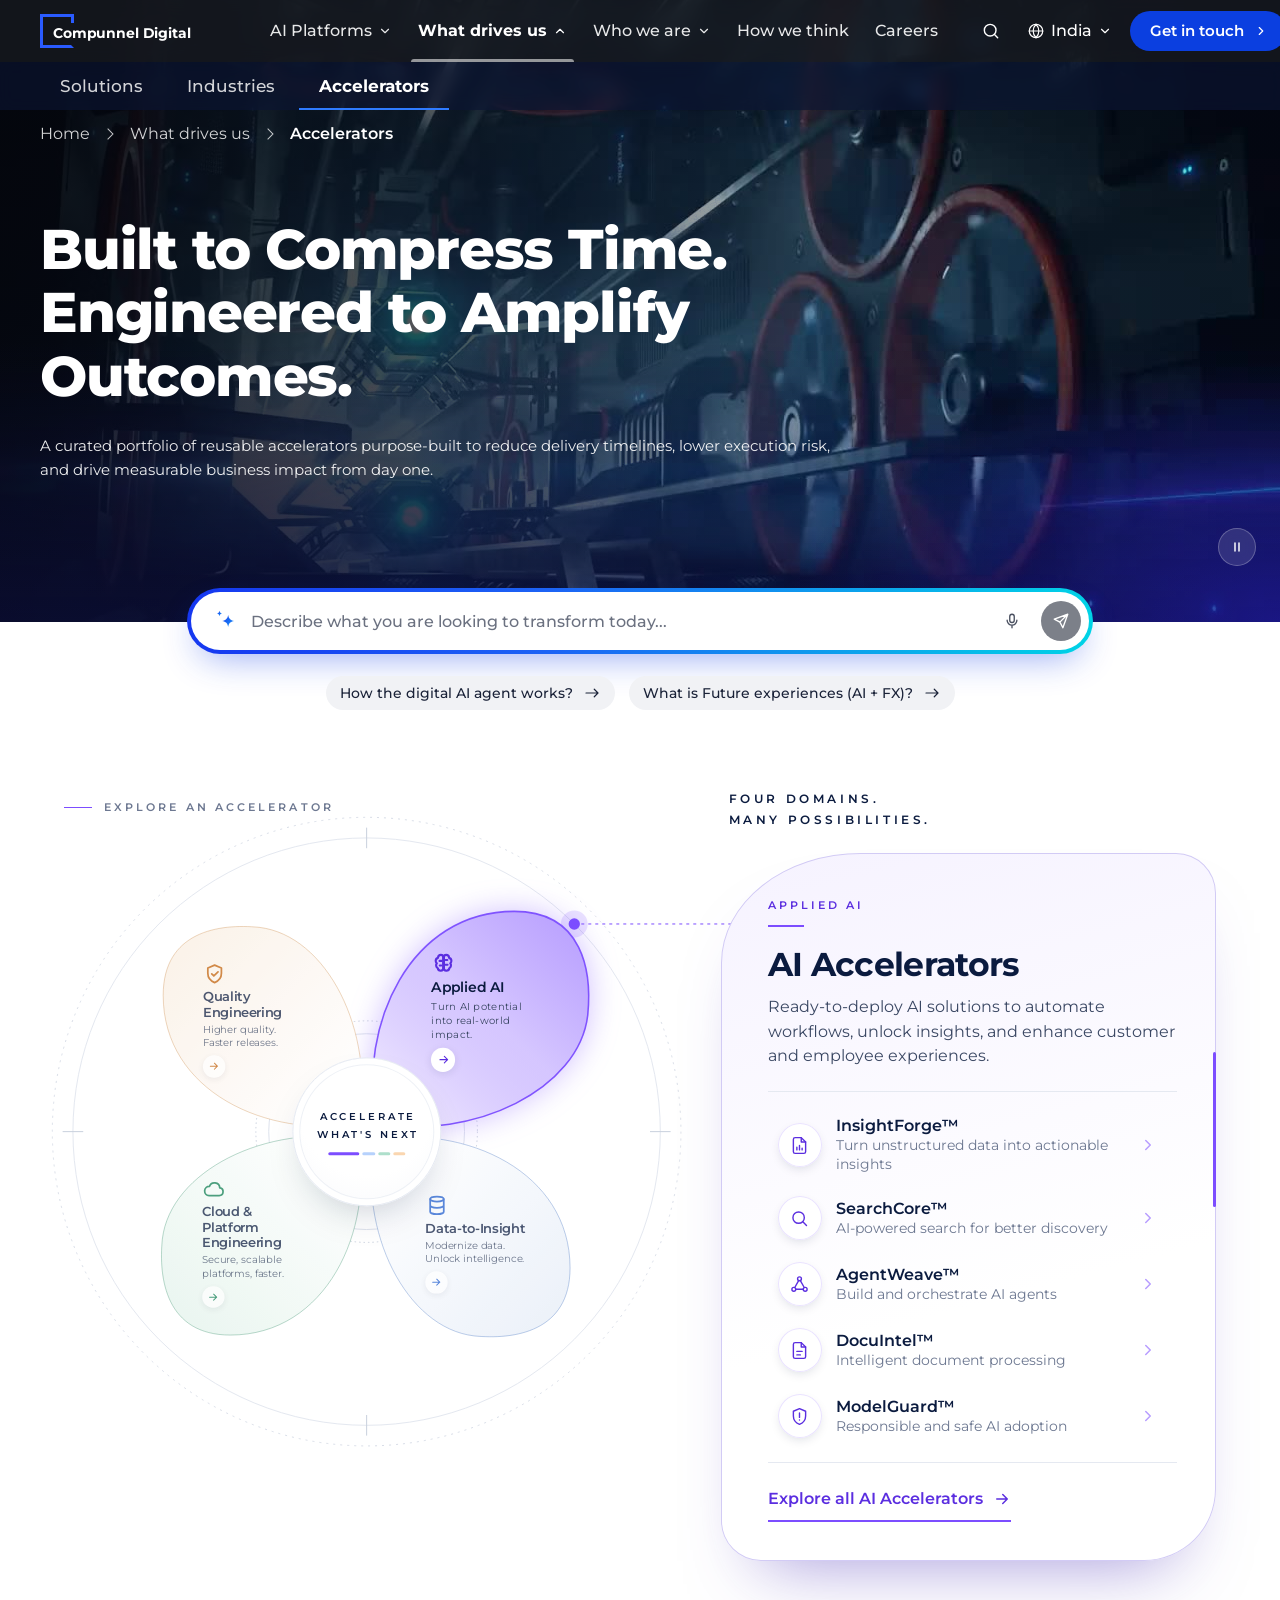
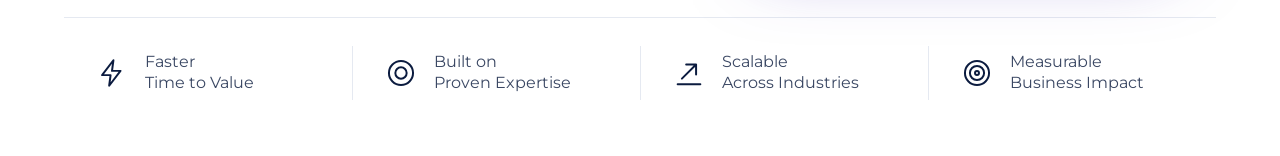
==== standalone.html @ 7c5758bb "Add files via upload" ====
<!DOCTYPE html>
<html lang="en">
<head>
<meta charset="utf-8">
<meta name="viewport" content="width=device-width, initial-scale=1">
<title>Accelerators | Compunnel Digital</title>
<meta name="description" content="A curated portfolio of reusable accelerators purpose-built to reduce delivery timelines, lower execution risk, and drive measurable business impact.">
<link rel="preconnect" href="https://fonts.googleapis.com">
<link rel="preconnect" href="https://fonts.gstatic.com" crossorigin>
<link href="https://fonts.googleapis.com/css2?family=Montserrat:wght@400;500;600;700;800&display=swap" rel="stylesheet">
<style>
/* ==========================================================
   5. RESPONSIVE STYLING / TOKENS
   ========================================================== */
:root{
  color-scheme: light;
  --navy:#0B1B3F;
  --ink:#3A4763;
  --muted:#6D7891;
  --line:#E5E9F1;
  --paper:#FFFFFF;
  --accent:#7C4DFF;
  --accent-deep:#5B2EE0;
  --accent-soft:#F1ECFF;
  --rot-dur:820ms;
  --intro-dur:2200ms;
  --rot-ease:cubic-bezier(.34,1.16,.5,1);
  --display:"Montserrat", "Segoe UI", system-ui, -apple-system, sans-serif;
  --body:"Montserrat", "Segoe UI", system-ui, -apple-system, sans-serif;
}
*{box-sizing:border-box}
html,body{margin:0;background:var(--paper);color:var(--ink)}
body{font-family:var(--body);font-size:16px;line-height:1.55;-webkit-font-smoothing:antialiased;overflow-x:hidden}
button{font:inherit;color:inherit;background:none;border:0;padding:0;cursor:pointer}
svg{display:block}
.sr-only{position:absolute;width:1px;height:1px;overflow:hidden;clip:rect(0 0 0 0);white-space:nowrap}

.page{max-width:1320px;margin:0 auto;padding:44px clamp(20px,5vw,72px) 56px}

/* ---------- Header ---------- */
.masthead{display:grid;grid-template-columns:1fr auto;gap:24px;align-items:start}
.brand{font-family:var(--display);font-weight:600;font-size:13px;letter-spacing:.34em;color:var(--navy);margin:0 0 6px}
.sec-title{font-family:var(--display);font-weight:700;color:var(--navy);font-size:clamp(34px,4.6vw,56px);line-height:1;letter-spacing:-.03em;margin:0 0 18px}
.lede{max-width:40ch;font-size:clamp(17px,1.6vw,20px);color:var(--ink);margin:0}
.story{display:flex;gap:14px;align-items:center;font-size:11px;letter-spacing:.28em;color:var(--navy);font-weight:600;padding-top:8px}
.story span[aria-hidden]{width:18px;height:1px;background:var(--muted);display:inline-block}
.story .on{position:relative}
.story .on::after{content:"";position:absolute;left:0;right:.28em;bottom:-10px;height:2px;background:var(--accent);transition:background .4s}

/* ---------- Experience grid ---------- */
.experience{display:grid;grid-template-columns:55fr 45fr;gap:clamp(24px,4vw,64px);align-items:start;margin-top:0}
.stage-col{position:relative;display:flex;flex-direction:column;align-items:center}
.stage-hint{align-self:flex-start;margin:0 0 4px;min-height:calc(1.8em * 2);display:flex;align-items:center;gap:12px;font-size:11px;font-weight:600;letter-spacing:.28em;color:var(--muted)}
.stage-hint i{display:inline-block;width:28px;height:1px;background:var(--accent);transition:background .4s}
.stage-wrap{width:100%;max-width:600px;padding:7%}

/* ---------- Stage ---------- */
.stage{position:relative;width:100%;aspect-ratio:1;container-type:inline-size}
.decor{position:absolute;inset:0;overflow:visible;pointer-events:none}
.decor .ring{fill:none;stroke:#E4E8F0;stroke-width:1;vector-effect:non-scaling-stroke}
.decor .ring-2{stroke-dasharray:2 5;stroke:#D9DEE8}
.decor .tick{stroke:#C9D0DD;stroke-width:1;vector-effect:non-scaling-stroke}
.decor .marker{fill:var(--accent);transition:fill .4s}
.decor .marker-halo{fill:var(--accent);opacity:.16;transition:fill .4s}
.decor .connector{stroke:var(--accent);stroke-width:1;stroke-dasharray:3 4;vector-effect:non-scaling-stroke;transition:stroke .4s}

/* rotating assembly: ONE transform */
.propeller{position:absolute;inset:0;transform:rotate(0deg);transition:transform var(--rot-dur) var(--rot-ease);will-change:transform}
.hub{position:absolute;inset:0;width:100%;height:100%;overflow:visible;pointer-events:none}
.hub circle.hub-ring{fill:#fff;stroke:#DDE2EC;stroke-width:1;vector-effect:non-scaling-stroke}
.hub circle.hub-dash{fill:none;stroke:#C9D0DD;stroke-width:1;stroke-dasharray:1.5 3;vector-effect:non-scaling-stroke}

.leaf-layer{position:absolute;inset:0;pointer-events:none}
.leaf{position:absolute;left:50%;top:10%;width:40%;height:40%;pointer-events:none;outline:none;
  transform-origin:0 100%;transform:scale(.97);transition:transform .55s var(--rot-ease)}
.leaf[aria-selected="true"]{transform:scale(1.05)}
.leaf svg.petal{position:absolute;inset:0;width:100%;height:100%;overflow:visible;transition:filter .5s}
.leaf .p-hit{pointer-events:visiblePainted}
.leaf .p-active{opacity:0;transition:opacity .5s}
.leaf .p-outline{fill:none;stroke:var(--c);stroke-opacity:.38;stroke-width:1;vector-effect:non-scaling-stroke;transition:stroke-opacity .4s,stroke-width .3s}
.leaf[aria-selected="true"] .p-active{opacity:1}
.leaf[aria-selected="true"] .p-outline{stroke-opacity:.95;stroke-width:1.5}
.leaf[aria-selected="true"] svg.petal{filter:drop-shadow(0 0 14px var(--shadow))}
.leaf:not([aria-selected="true"]) svg.petal{filter:saturate(.6)}
.leaf:not([aria-selected="true"]):hover .p-active{opacity:.38}
.leaf:focus-visible .p-outline{stroke:var(--navy);stroke-opacity:1;stroke-width:2.5}

.leaf-anchor{position:absolute;left:56%;top:44%;width:0;height:0}
.leaf-rot{position:absolute;left:0;top:0;width:21cqw;pointer-events:auto;text-align:left;
  transform:translate(-50%,-50%) rotate(0deg);transition:transform var(--rot-dur) var(--rot-ease),opacity .45s;opacity:.72}
.leaf[aria-selected="true"] .leaf-rot{opacity:1}
.stage.no-anim .propeller,.stage.no-anim .leaf-rot{transition:none !important}
/* intro: one fast spin that decelerates into Applied AI */
.stage.intro .propeller,.stage.intro .leaf-rot{transition-duration:var(--intro-dur);transition-timing-function:cubic-bezier(.12,.72,.18,1)}
.stage.intro .leaf{transition-duration:var(--intro-dur)}
.stage.intro svg.petal{animation:spinblur var(--intro-dur) ease-out}
@keyframes spinblur{0%{filter:blur(1.2px) saturate(.8)}45%{filter:blur(.6px)}100%{filter:none}}
.leaf-icon{display:block;width:24px;height:24px;flex:none;overflow:hidden;color:var(--deep);margin-bottom:.8cqw;transition:transform .5s var(--rot-ease)}
.leaf[aria-selected="true"] .leaf-icon svg{stroke-width:2}
.leaf-icon svg{width:24px;height:24px;fill:none;stroke:currentColor;stroke-width:1.8;stroke-linecap:round;stroke-linejoin:round}
.leaf-name{display:block;font-family:var(--display);font-weight:600;color:var(--navy);font-size:clamp(11px,2.55cqw,17px);line-height:1.2;letter-spacing:-.01em}
.leaf-name .short{display:none}
.leaf-desc{display:block;font-size:clamp(10px,1.75cqw,13px);line-height:1.35;color:var(--ink);margin-top:.6cqw}
.leaf-go{display:grid;place-items:center;width:clamp(22px,4.4cqw,32px);height:clamp(22px,4.4cqw,32px);border-radius:50%;background:#fff;color:var(--deep);margin-top:1.2cqw;box-shadow:0 2px 8px rgba(11,27,63,.1);transition:transform .3s}
.leaf-go svg{width:55%;height:55%;fill:none;stroke:currentColor;stroke-width:2;stroke-linecap:round;stroke-linejoin:round}
.leaf:hover .leaf-go{transform:translateX(3px)}

/* fixed core — NOT inside the propeller */
.core{position:absolute;left:50%;top:50%;width:29%;aspect-ratio:1;transform:translate(-50%,-50%);border-radius:50%;
  background:radial-gradient(circle at 50% 35%,#fff 55%,#F7F8FB);border:1px solid #E6EAF2;
  box-shadow:0 18px 40px -18px rgba(11,27,63,.28),inset 0 0 0 6px #fff,inset 0 0 0 7px #EEF1F6;
  display:grid;place-content:center;justify-items:center;text-align:center;z-index:2;pointer-events:none}
.core p{margin:0;font-family:var(--display);font-weight:600;color:var(--navy);font-size:clamp(8px,1.85cqw,13px);letter-spacing:.3em;line-height:1.9;padding-left:.3em}
.core-bar{display:flex;gap:3px;width:15cqw;margin-top:1.6cqw}
.core-bar span{height:3px;border-radius:2px;flex:1;opacity:.35;transition:flex .6s var(--rot-ease),opacity .4s}
.core-bar span.on{flex:2.6;opacity:1}

@container (max-width:440px){
  .leaf-desc{display:none}
  .leaf-name .full{display:none}
  .leaf-name .short{display:inline}
  .leaf-rot{width:24cqw}
}

/* ---------- Panel ---------- */
.panel-col{position:relative}
.panel-tag{font-family:var(--display);font-size:12px;font-weight:600;letter-spacing:.3em;line-height:1.8;color:var(--navy);margin:0 0 22px 8px}
.panel{position:relative;padding:clamp(28px,3.4vw,48px) clamp(24px,3vw,44px) clamp(28px,3vw,40px) clamp(28px,3.6vw,52px);
  border-radius:140px 40px 72px 40px / 110px 40px 72px 40px;
  background:linear-gradient(165deg,color-mix(in srgb,var(--accent) 7%,#fff) 0%,#fff 62%);
  border:1px solid color-mix(in srgb,var(--accent) 20%,#E8EBF2);
  box-shadow:0 40px 70px -40px color-mix(in srgb,var(--accent) 35%,rgba(11,27,63,.3));
  min-height:640px;transition:border-color .5s,box-shadow .5s}
.panel::before{content:"";position:absolute;right:-1px;top:28%;width:3px;height:22%;border-radius:3px;background:var(--accent);transition:background .5s}
.panel-body{transition:opacity .22s ease,transform .22s ease}
.panel-body.leaving{opacity:0;transform:translateX(-10px)}
.panel-body.entering{opacity:0;transform:translateX(14px);transition:none}
.p-cat{font-size:11px;font-weight:600;letter-spacing:.28em;color:var(--accent-deep);margin:0}
.p-cat::after{content:"";display:block;width:36px;height:2px;background:var(--accent);margin-top:10px}
.p-title{font-family:var(--display);font-weight:700;color:var(--navy);font-size:clamp(26px,2.6vw,34px);letter-spacing:-.02em;line-height:1.15;margin:18px 0 12px}
.p-desc{margin:0 0 22px;max-width:44ch;color:var(--ink);font-size:clamp(15px,1.25vw,17px)}
.subs{list-style:none;margin:0;padding:14px 0;border-top:1px solid var(--line);border-bottom:1px solid var(--line)}
.subs li{animation:rise .45s both;animation-delay:var(--d,0ms)}
.acc-head{margin:0;font:inherit}
.acc-item{border-radius:16px 24px 16px 24px;transition:background .3s}
.acc-item.open{background:color-mix(in srgb,var(--accent) 6%,#fff);box-shadow:inset 0 0 0 1px color-mix(in srgb,var(--accent) 16%,transparent)}
.acc-item + .acc-item{margin-top:2px}
.sub-region{display:grid;grid-template-rows:0fr;transition:grid-template-rows .42s cubic-bezier(.3,.8,.3,1)}
.acc-item.open .sub-region{grid-template-rows:1fr}
.sub-region-inner{min-height:0;overflow:hidden;padding:0 10px}
.acc-item.open .sub-region-inner{padding-bottom:14px}
.sub-media{position:relative;margin:4px 0 0;border-radius:14px;overflow:hidden;background:#030811;aspect-ratio:717/525;box-shadow:0 18px 36px -22px rgba(3,8,17,.7)}
.sub-media img{display:block;width:100%;height:100%;object-fit:contain}
.expand-btn{position:absolute;top:10px;right:10px;width:36px;height:36px;border-radius:10px;display:grid;place-items:center;color:#fff;background:rgba(255,255,255,.12);border:1px solid rgba(255,255,255,.28);backdrop-filter:blur(6px);-webkit-backdrop-filter:blur(6px);transition:background .2s,transform .2s}
.expand-btn:hover{background:rgba(255,255,255,.24);transform:scale(1.06)}
.expand-btn:focus-visible{outline:2px solid #fff;outline-offset:2px}
.expand-btn svg{width:18px;height:18px;fill:none;stroke:currentColor;stroke-width:2;stroke-linecap:round;stroke-linejoin:round}
.sub-media--empty{display:grid;place-content:center;justify-items:center;gap:10px;background:repeating-linear-gradient(135deg,#F6F7FB 0 10px,#EFF1F6 10px 20px);color:var(--muted);font-size:14px;box-shadow:none;border:1px dashed #D5DAE4}
.sub-media--empty svg{width:28px;height:28px;fill:none;stroke:currentColor;stroke-width:1.5;stroke-linecap:round;stroke-linejoin:round}
.sub-link{display:inline-flex;align-items:center;gap:8px;margin-top:12px;font-size:14px;font-weight:600;color:var(--accent-deep);text-decoration:none}
.sub-link svg{width:16px;height:16px;fill:none;stroke:currentColor;stroke-width:2;stroke-linecap:round;stroke-linejoin:round;transition:transform .2s}
.sub-link:hover svg{transform:translateX(3px)}
.sub-link:focus-visible{outline:2px solid var(--accent);outline-offset:3px;border-radius:3px}
@keyframes rise{from{opacity:0;transform:translateY(6px)}to{opacity:1;transform:none}}
.sub{width:100%;display:grid;grid-template-columns:44px 1fr 28px;gap:14px;align-items:center;text-align:left;padding:10px 10px;border-radius:14px 22px 14px 22px;transition:transform .25s ease,background .25s}
.sub:hover,.sub:focus-visible{transform:translateX(5px);background:color-mix(in srgb,var(--accent) 7%,#fff)}
.sub[aria-expanded="true"],.sub[aria-expanded="true"]:hover{transform:none;background:transparent}
.sub:focus-visible{outline:2px solid var(--accent);outline-offset:1px}
.sub-icon{width:44px;height:44px;border-radius:50%;display:grid;place-items:center;background:#fff;color:var(--accent-deep);box-shadow:0 4px 12px -4px rgba(11,27,63,.18),inset 0 0 0 1px color-mix(in srgb,var(--accent) 16%,#fff)}
.sub-icon svg{width:21px;height:21px;fill:none;stroke:currentColor;stroke-width:1.6;stroke-linecap:round;stroke-linejoin:round}
.sub-name{display:block;font-family:var(--display);font-weight:600;font-size:15.5px;color:var(--navy);line-height:1.3}
.sub-desc{display:block;font-size:14px;color:var(--muted);line-height:1.35}
.sub-arrow{color:color-mix(in srgb,var(--accent) 55%,#fff);transition:color .25s,transform .25s}
.sub-arrow svg{width:18px;height:18px;fill:none;stroke:currentColor;stroke-width:2;stroke-linecap:round;stroke-linejoin:round}
.sub:hover .sub-arrow,.sub:focus-visible .sub-arrow{color:var(--accent-deep);transform:translateX(3px)}
.sub[aria-expanded="true"] .sub-arrow{color:var(--accent-deep);transform:rotate(90deg)}
.p-cta{display:inline-flex;align-items:center;gap:10px;margin-top:24px;font-weight:600;color:var(--accent-deep);text-decoration:none;padding-bottom:8px;border-bottom:2px solid var(--accent)}
.p-cta svg{width:18px;height:18px;fill:none;stroke:currentColor;stroke-width:2;stroke-linecap:round;stroke-linejoin:round;transition:transform .25s}
.p-cta:hover svg{transform:translateX(4px)}
.p-cta:focus-visible{outline:2px solid var(--accent);outline-offset:4px;border-radius:2px}

/* ---------- Value strip ---------- */
.values{list-style:none;margin:56px 0 0;padding:28px 0 0;border-top:1px solid var(--line);display:grid;grid-template-columns:repeat(4,1fr)}
.values li{display:flex;align-items:center;gap:16px;padding:6px clamp(12px,2.4vw,32px);color:var(--ink);font-size:16px;line-height:1.3}
.values li + li{border-left:1px solid var(--line)}
.values svg{width:34px;height:34px;flex:none;fill:none;stroke:var(--navy);stroke-width:1.4;stroke-linecap:round;stroke-linejoin:round}

/* ---------- Modal ---------- */
@keyframes pop{from{opacity:0;transform:translateY(10px) scale(.98)}to{opacity:1;transform:none}}

dialog.lightbox{border:0;padding:0;background:transparent;max-width:none;max-height:none;overflow:visible;color:#fff}
dialog.lightbox::backdrop{background:rgba(3,8,17,.86);backdrop-filter:blur(4px);-webkit-backdrop-filter:blur(4px)}
dialog.lightbox[open]{animation:pop .28s cubic-bezier(.3,1.2,.5,1)}
@keyframes pop{from{opacity:0;transform:translateY(10px) scale(.98)}to{opacity:1;transform:none}}
.lb-inner{width:min(92vw,1100px,calc((86vh - 64px) * 717 / 525));background:#030811;border-radius:20px;overflow:hidden;box-shadow:0 40px 100px -30px rgba(0,0,0,.8);border:1px solid rgba(255,255,255,.1)}
.lb-bar{display:flex;align-items:center;justify-content:space-between;gap:16px;padding:12px 12px 12px 22px;border-bottom:1px solid rgba(255,255,255,.08)}
.lb-title{margin:0;font-family:var(--display);font-size:17px;font-weight:700;color:#fff}
.lb-desc{margin:2px 0 0;font-size:13px;color:rgba(255,255,255,.66)}
.lb-close{width:40px;height:40px;border-radius:12px;display:grid;place-items:center;color:#fff;background:rgba(255,255,255,.08);flex:none}
.lb-close:hover{background:rgba(255,255,255,.18)}
.lb-close:focus-visible{outline:2px solid var(--accent);outline-offset:2px}
.lb-close svg{width:20px;height:20px;fill:none;stroke:currentColor;stroke-width:2;stroke-linecap:round}
.lb-img{display:block;width:100%;height:auto}
html.lb-open{overflow:hidden}
@media (max-width:1080px){ .panel{min-height:0} }
@media (max-width:960px){
  .experience{grid-template-columns:1fr}
  .decor .connector{display:none}
  .stage-wrap{max-width:560px}
  .panel{border-radius:90px 32px 56px 32px / 70px 32px 56px 32px}
  .values{grid-template-columns:repeat(2,1fr);row-gap:22px}
  .values li:nth-child(3){border-left:0}
}
@media (max-width:640px){
  .page{padding-top:28px}
  .masthead{grid-template-columns:1fr}
  .story{display:none}
  .stage-hint{align-self:center}
  .stage-wrap{padding:9% 6%}
  .values{grid-template-columns:1fr}
  .values li + li{border-left:0}
  .sub{grid-template-columns:40px 1fr 20px;gap:12px;padding:12px 6px}
  .sub-icon{width:40px;height:40px}
}
@media (prefers-reduced-motion:reduce){
  .propeller,.leaf-rot,.leaf,.leaf-icon,.core-bar span{transition:none !important}
  .subs li{animation:none}
  .sub-region{transition:none}
  dialog.lightbox[open]{animation:none}
  .panel-body{transition:opacity .15s}
  .panel-body.leaving,.panel-body.entering{transform:none}
  .stage.rm-flash .propeller{animation:rmflash .22s ease}
  @keyframes rmflash{from{opacity:.5}to{opacity:1}}
}
/* ==========================================================
   SITE CHROME: header, sub-nav, hero, AI search
   ========================================================== */
:root{
  --brand:#0B3FE0;
  --brand-2:#00D2E6;
  --hero-ink:#FFFFFF;
}
.wrap{max-width:1248px;margin:0 auto;padding:0 24px}
a{color:inherit}

/* ---------- header ---------- */
.site-header{position:absolute;inset:0 0 auto 0;z-index:30;color:#fff}
.topbar{background:rgba(24,26,32,.78);backdrop-filter:blur(10px);-webkit-backdrop-filter:blur(10px)}
.topbar .wrap{display:flex;align-items:center;height:62px;gap:24px}
.logo{display:flex;align-items:center;text-decoration:none;flex:none;position:relative;height:34px;padding-left:13px}
.logo::before{content:"";position:absolute;left:0;top:0;width:34px;height:34px;border:3px solid #2A5BFF;border-right-color:transparent;box-sizing:border-box}
.logo::after{content:"";position:absolute;left:31px;top:0;width:3px;height:9px;background:#2A5BFF}
.logo span{position:relative;font-weight:700;font-size:14px;letter-spacing:-.01em;margin-top:6px}
.main-nav{display:flex;gap:4px;margin-left:44px;height:100%}
.main-nav a,.main-nav button{display:flex;align-items:center;gap:6px;height:100%;padding:0 11px;font-size:15.5px;font-weight:500;text-decoration:none;color:rgba(255,255,255,.9);position:relative;white-space:nowrap}
.main-nav a:hover,.main-nav button:hover{color:#fff}
.main-nav .current{font-weight:700;color:#fff}
.main-nav .current::after{content:"";position:absolute;left:4px;right:4px;bottom:0;height:3px;border-radius:3px 3px 0 0;background:rgba(255,255,255,.55)}
.main-nav svg,.tools svg{width:14px;height:14px;fill:none;stroke:currentColor;stroke-width:2;stroke-linecap:round;stroke-linejoin:round}
.tools{margin-left:auto;display:flex;align-items:center;gap:18px}
.icon-btn{width:36px;height:36px;display:grid;place-items:center;border-radius:50%;color:#fff}
.icon-btn svg{width:20px;height:20px;stroke-width:1.7}
.icon-btn:hover{background:rgba(255,255,255,.1)}
.region{display:flex;align-items:center;gap:6px;font-size:15.5px;font-weight:500;color:#fff}
.region svg:first-child{width:18px;height:18px;stroke-width:1.6}
.btn-touch{display:inline-flex;align-items:center;gap:10px;background:var(--brand);color:#fff;text-decoration:none;font-weight:600;font-size:14.5px;padding:9px 18px 9px 20px;border-radius:999px;white-space:nowrap}
.btn-touch:hover{background:#1A4DF5}
.theme-btn{width:36px;height:36px;border-radius:50%;background:#fff;color:var(--brand);display:grid;place-items:center}
.theme-btn svg{width:18px;height:18px;fill:none;stroke:currentColor;stroke-width:2}
.menu-btn{display:none}
.site-header :focus-visible{outline:2px solid #7FB0FF;outline-offset:2px;border-radius:6px}

.subnav{background:rgba(12,22,52,.62);backdrop-filter:blur(8px);-webkit-backdrop-filter:blur(8px)}
.subnav .wrap{display:flex;height:48px;gap:4px}
.subnav a{display:flex;align-items:center;padding:0 20px;font-size:17px;font-weight:500;color:rgba(255,255,255,.82);text-decoration:none;position:relative}
.subnav a:hover{color:#fff}
.subnav a[aria-current]{color:#fff;font-weight:700}
.subnav a[aria-current]::after{content:"";position:absolute;left:0;right:0;bottom:0;height:2px;background:#2F7BFF}

/* ---------- mobile drawer ---------- */
.drawer{display:none}
@media (max-width:1100px){
  .main-nav,.region,.tools .icon-search{display:none}
  .menu-btn{display:grid}
  .drawer{position:absolute;top:62px;left:0;right:0;background:#0E1426;padding:12px 24px 24px;border-top:1px solid rgba(255,255,255,.08)}
  .drawer.open{display:block}
  .drawer a{display:block;padding:14px 0;color:#fff;text-decoration:none;font-weight:500;border-bottom:1px solid rgba(255,255,255,.08)}
}
@media (max-width:560px){
  .btn-touch{display:none}
  .subnav a{padding:0 12px;font-size:15px}
  .subnav .wrap{overflow-x:auto}
}

/* ---------- hero ---------- */
.hero{position:relative;overflow:hidden;color:var(--hero-ink);min-height:620px;
  background:
    radial-gradient(60% 70% at 100% 100%,rgba(48,36,190,.85),transparent 70%),
    radial-gradient(45% 55% at 70% 95%,rgba(20,40,160,.6),transparent 70%),
    linear-gradient(112deg,#06080E 0%,#0B111C 38%,#101A33 62%,#16186A 100%)}
.hero-media{position:absolute;inset:0;pointer-events:none;background:#06080E}
.hero-video{width:100%;height:100%;object-fit:cover;object-position:62% 50%;display:block}
.video-toggle{position:absolute;right:24px;bottom:56px;z-index:3;width:38px;height:38px;border-radius:50%;display:grid;place-items:center;color:#fff;background:rgba(255,255,255,.12);border:1px solid rgba(255,255,255,.25);backdrop-filter:blur(6px)}
.video-toggle:hover{background:rgba(255,255,255,.22)}
.video-toggle:focus-visible{outline:2px solid #7FB0FF;outline-offset:2px}
.video-toggle svg{width:16px;height:16px;fill:none;stroke:currentColor;stroke-width:2.2;stroke-linecap:round;stroke-linejoin:round}
.video-toggle .i-play{display:none;fill:currentColor;stroke-width:1.2}
.video-toggle[aria-pressed="true"] .i-play{display:block}
.video-toggle[aria-pressed="true"] .i-pause{display:none}
.hero::after{content:"";position:absolute;inset:0;pointer-events:none;background:radial-gradient(55% 60% at 100% 100%,rgba(40,30,200,.55),transparent 70%),linear-gradient(0deg,rgba(14,16,70,.55) 0%,rgba(14,16,70,0) 45%),linear-gradient(90deg,rgba(4,6,12,.9) 0%,rgba(4,6,12,.66) 38%,rgba(4,6,12,.15) 72%)}
.hero .wrap{position:relative;z-index:2;padding-top:122px;padding-bottom:140px}
.crumbs ol{list-style:none;display:flex;flex-wrap:wrap;align-items:center;gap:14px;margin:0;padding:0;font-size:15.5px}
.crumbs a{color:rgba(255,255,255,.82);text-decoration:none}
.crumbs a:hover{color:#fff;text-decoration:underline}
.crumbs li{display:flex;align-items:center;gap:14px}
.crumbs li+li::before{content:"";width:7px;height:7px;border-right:1.6px solid rgba(255,255,255,.75);border-top:1.6px solid rgba(255,255,255,.75);transform:rotate(45deg);margin-right:4px}
.crumbs [aria-current]{font-weight:600;color:#fff}
.hero h1{font-family:"Montserrat",system-ui,sans-serif;font-weight:800;font-size:clamp(34px,4.35vw,60px);line-height:1.14;letter-spacing:-.022em;margin:72px 0 26px;max-width:15.5em;color:#fff}
.hero-lede{margin:0;max-width:52em;font-size:clamp(15px,1.2vw,17.5px);line-height:1.55;color:rgba(255,255,255,.92)}

/* ---------- AI search ---------- */
.search-zone{position:relative;z-index:5;margin-top:-34px;padding:0 20px}
.ai-search{max-width:906px;margin:0 auto;padding:4px;border-radius:999px;
  background:linear-gradient(90deg,#1537F0 0%,#1C63F5 40%,#00D3E6 100%);
  box-shadow:0 14px 36px -12px rgba(16,60,230,.45)}
.ai-search-inner{display:flex;align-items:center;gap:10px;background:#fff;border-radius:999px;height:58px;padding:0 8px 0 22px}
.ai-search .spark{width:26px;height:26px;flex:none}
.ai-search input{flex:1;min-width:0;border:0;outline:0;background:transparent;font:500 16px/1 "Montserrat",system-ui,sans-serif;color:#1A2238}
.ai-search input::placeholder{color:#6B7180;font-weight:500}
.ai-search:focus-within{box-shadow:0 0 0 4px rgba(28,99,245,.18),0 14px 36px -12px rgba(16,60,230,.45)}
.mic-btn{width:38px;height:38px;border-radius:50%;display:grid;place-items:center;color:#4A5060}
.mic-btn:hover{background:#F1F3F7}
.mic-btn.listening{color:#E0312B;background:#FDECEC}
.mic-btn svg,.send-btn svg{width:18px;height:18px;fill:none;stroke:currentColor;stroke-width:1.8;stroke-linecap:round;stroke-linejoin:round}
.send-btn{width:40px;height:40px;border-radius:50%;display:grid;place-items:center;background:#7C8089;color:#fff;transition:background .2s}
.ai-search.has-text .send-btn{background:var(--brand)}
.mic-btn:focus-visible,.send-btn:focus-visible{outline:2px solid var(--brand);outline-offset:2px}
.chips{display:flex;flex-wrap:wrap;justify-content:center;gap:14px;margin:22px auto 0;max-width:906px}
.chip{display:inline-flex;align-items:center;gap:10px;background:#F1F2F5;border-radius:999px;padding:8px 14px;font:500 13.5px/1.2 "Montserrat",system-ui,sans-serif;color:#1A2238;transition:background .2s}
.chip:hover{background:#E6E9F0}
.chip:focus-visible{outline:2px solid var(--brand);outline-offset:2px}
.chip svg{width:18px;height:18px;fill:none;stroke:currentColor;stroke-width:1.6;stroke-linecap:round;stroke-linejoin:round}
.search-result{max-width:906px;margin:16px auto 0;text-align:center;font-size:14.5px;color:#3A4763;min-height:1.5em}
.search-result b{color:var(--accent-deep)}

@media (max-width:640px){
  .hero{min-height:0}
  .hero .wrap{padding-top:130px;padding-bottom:110px}
  .hero h1{margin-top:40px}
  .crumbs ol,.crumbs li{gap:8px;font-size:14px}
  .crumbs li+li::before{width:6px;height:6px;margin-right:2px}
  .ai-search input::placeholder{font-size:14px}
  .hero-video{object-position:70% 50%}
  .video-toggle{bottom:48px;right:16px}
  .ai-search-inner{height:54px;padding-left:16px}
  .ai-search input{font-size:15px}
}


/* section sits below the search on this page */
.page{padding-top:40px}
</style>
</head>
<body>
<a class="sr-only" href="#accelerators">Skip to accelerators</a>
<header class="site-header">
  <div class="topbar">
    <div class="wrap">
      <a class="logo" href="#" aria-label="Compunnel Digital home"><span>Compunnel Digital</span></a>
      <nav class="main-nav" aria-label="Primary">
        <button type="button" aria-expanded="false">AI Platforms<svg viewBox="0 0 24 24"><path d="m6 9 6 6 6-6"/></svg></button>
        <button type="button" class="current" aria-expanded="true">What drives us<svg viewBox="0 0 24 24"><path d="m6 15 6-6 6 6"/></svg></button>
        <button type="button" aria-expanded="false">Who we are<svg viewBox="0 0 24 24"><path d="m6 9 6 6 6-6"/></svg></button>
        <a href="#">How we think</a>
        <a href="#">Careers</a>
      </nav>
      <div class="tools">
        <button class="icon-btn icon-search" type="button" aria-label="Search site" data-focus-search><svg viewBox="0 0 24 24"><circle cx="11" cy="11" r="7"/><path d="m20 20-3.5-3.5"/></svg></button>
        <button class="region" type="button" aria-label="Region: India"><svg viewBox="0 0 24 24"><circle cx="12" cy="12" r="9"/><path d="M3 12h18M12 3c2.5 2.6 3.8 5.6 3.8 9s-1.3 6.4-3.8 9c-2.5-2.6-3.8-5.6-3.8-9S9.5 5.6 12 3Z"/></svg>India<svg viewBox="0 0 24 24"><path d="m6 9 6 6 6-6"/></svg></button>
        <a class="btn-touch" href="#">Get in touch<svg viewBox="0 0 24 24"><path d="m9 6 6 6-6 6"/></svg></a>
        <button class="theme-btn" type="button" aria-label="Switch colour theme"><svg viewBox="0 0 24 24"><path d="M20 14.5A8 8 0 1 1 9.5 4a6.5 6.5 0 0 0 10.5 10.5Z"/></svg></button>
        <button class="icon-btn menu-btn" type="button" aria-label="Open menu" aria-expanded="false" aria-controls="drawer"><svg viewBox="0 0 24 24"><path d="M4 7h16M4 12h16M4 17h16"/></svg></button>
      </div>
    </div>
    <nav class="drawer" id="drawer" aria-label="Mobile">
      <a href="#">AI Platforms</a><a href="#">What drives us</a><a href="#">Who we are</a><a href="#">How we think</a><a href="#">Careers</a><a href="#">Get in touch</a>
    </nav>
  </div>
  <nav class="subnav" aria-label="What drives us">
    <div class="wrap">
      <a href="#">Solutions</a><a href="#">Industries</a><a href="#accelerators" aria-current="page">Accelerators</a>
    </div>
  </nav>
</header>

<section class="hero" aria-labelledby="heroTitle">
  <div class="hero-media" aria-hidden="true">
    <video class="hero-video" id="heroVideo" autoplay muted loop playsinline preload="auto" poster="[data-uri]">
      <source src="[data-uri]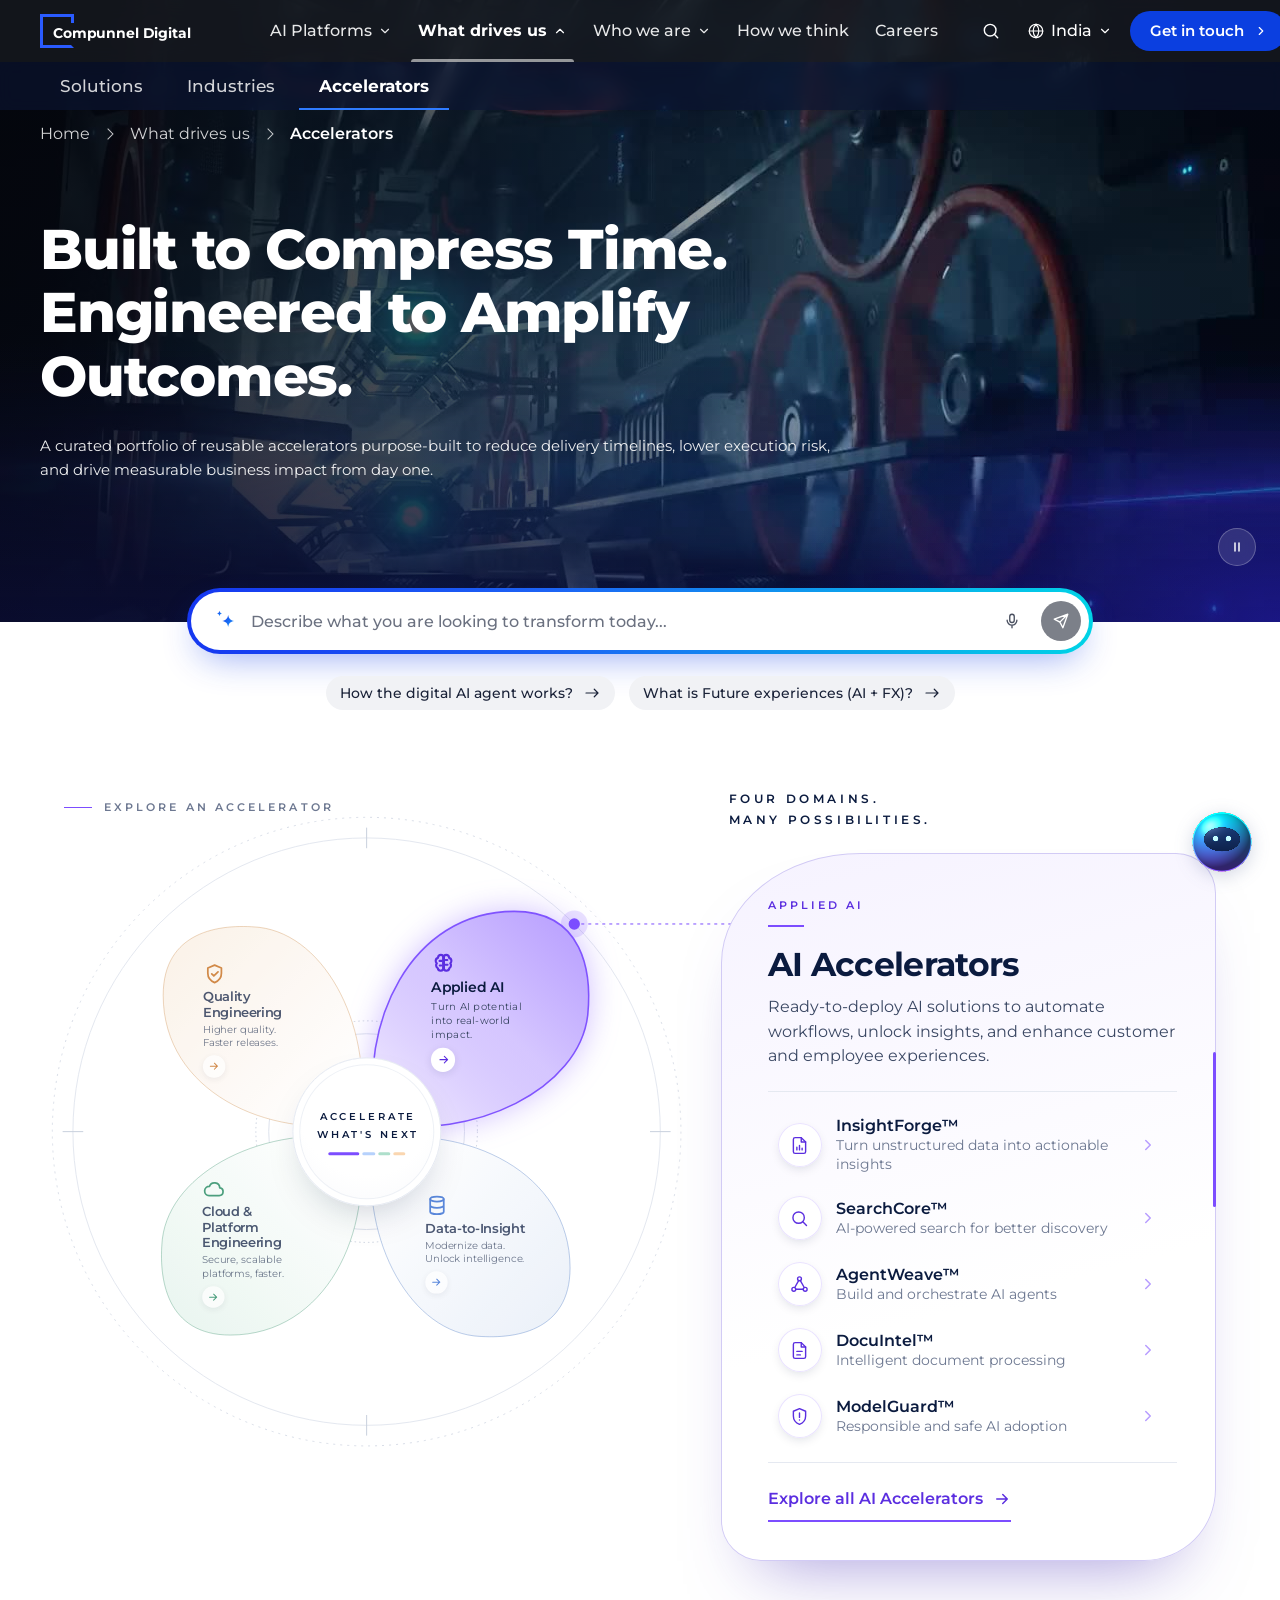
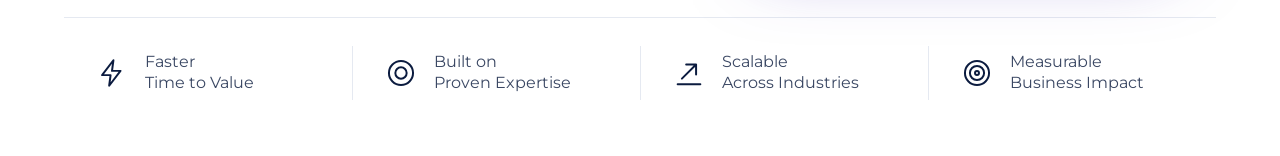
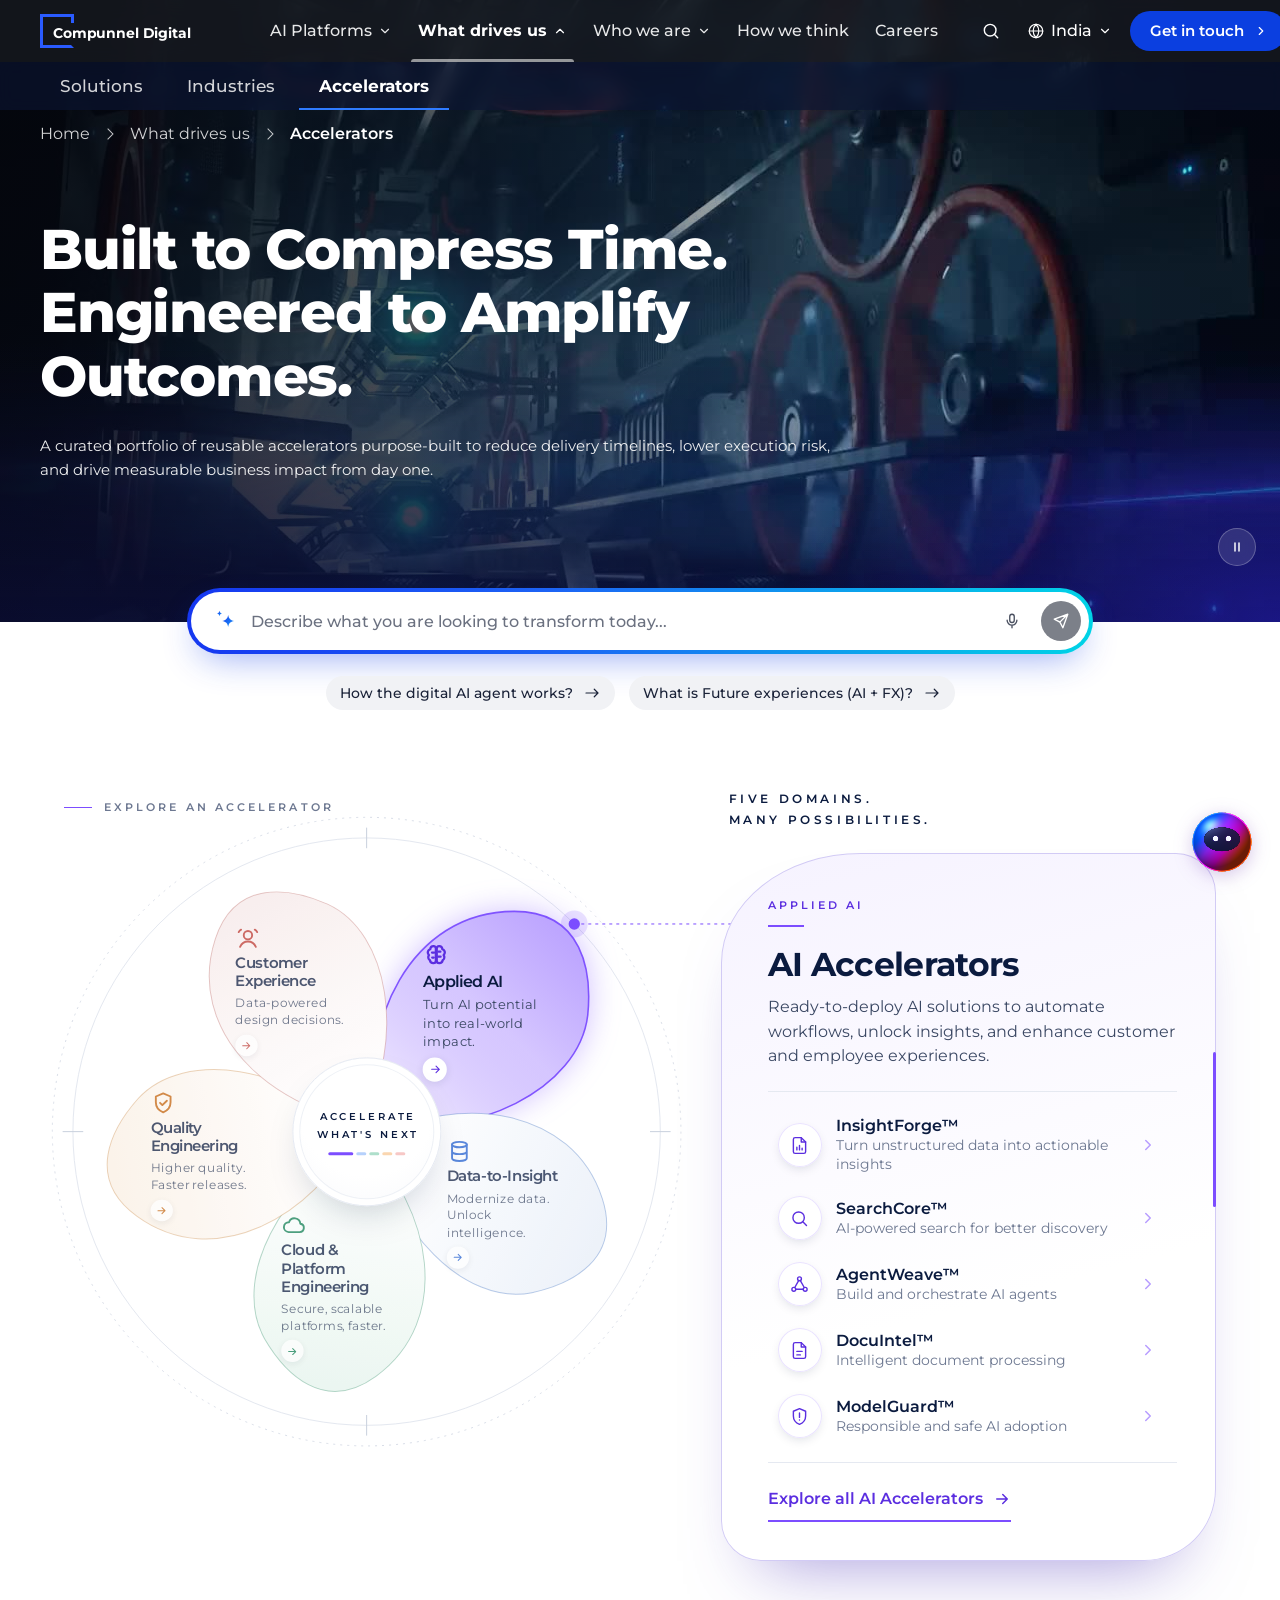
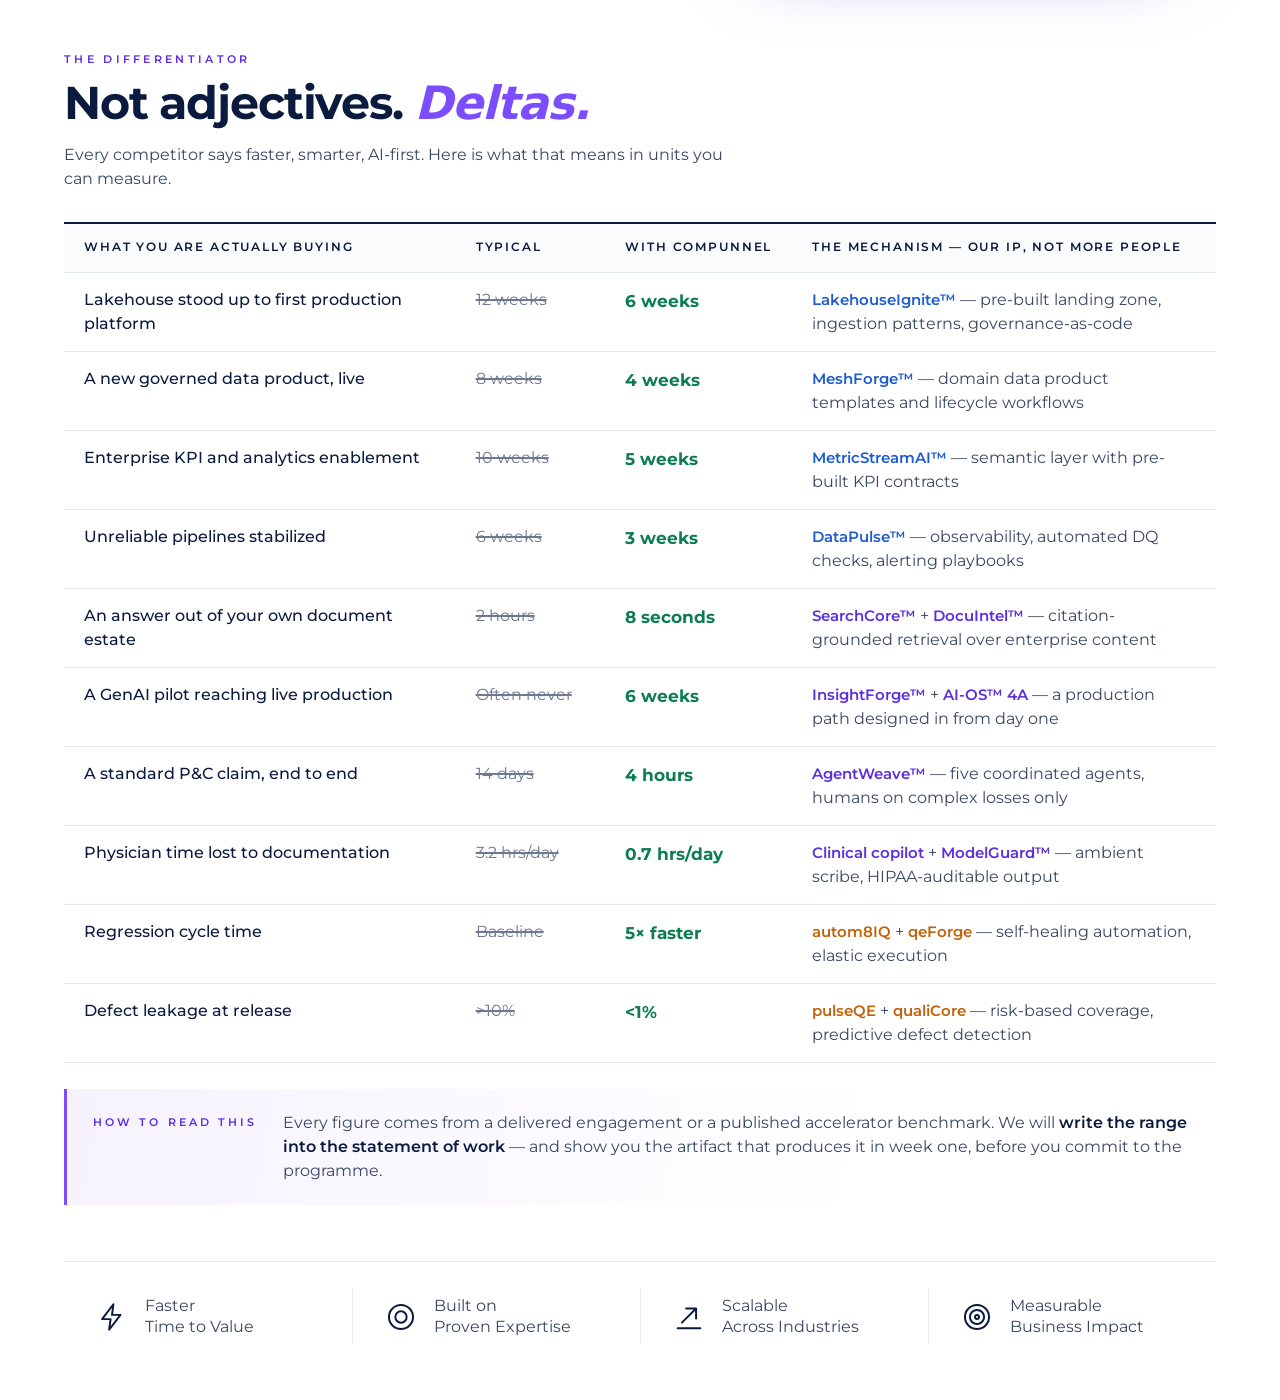
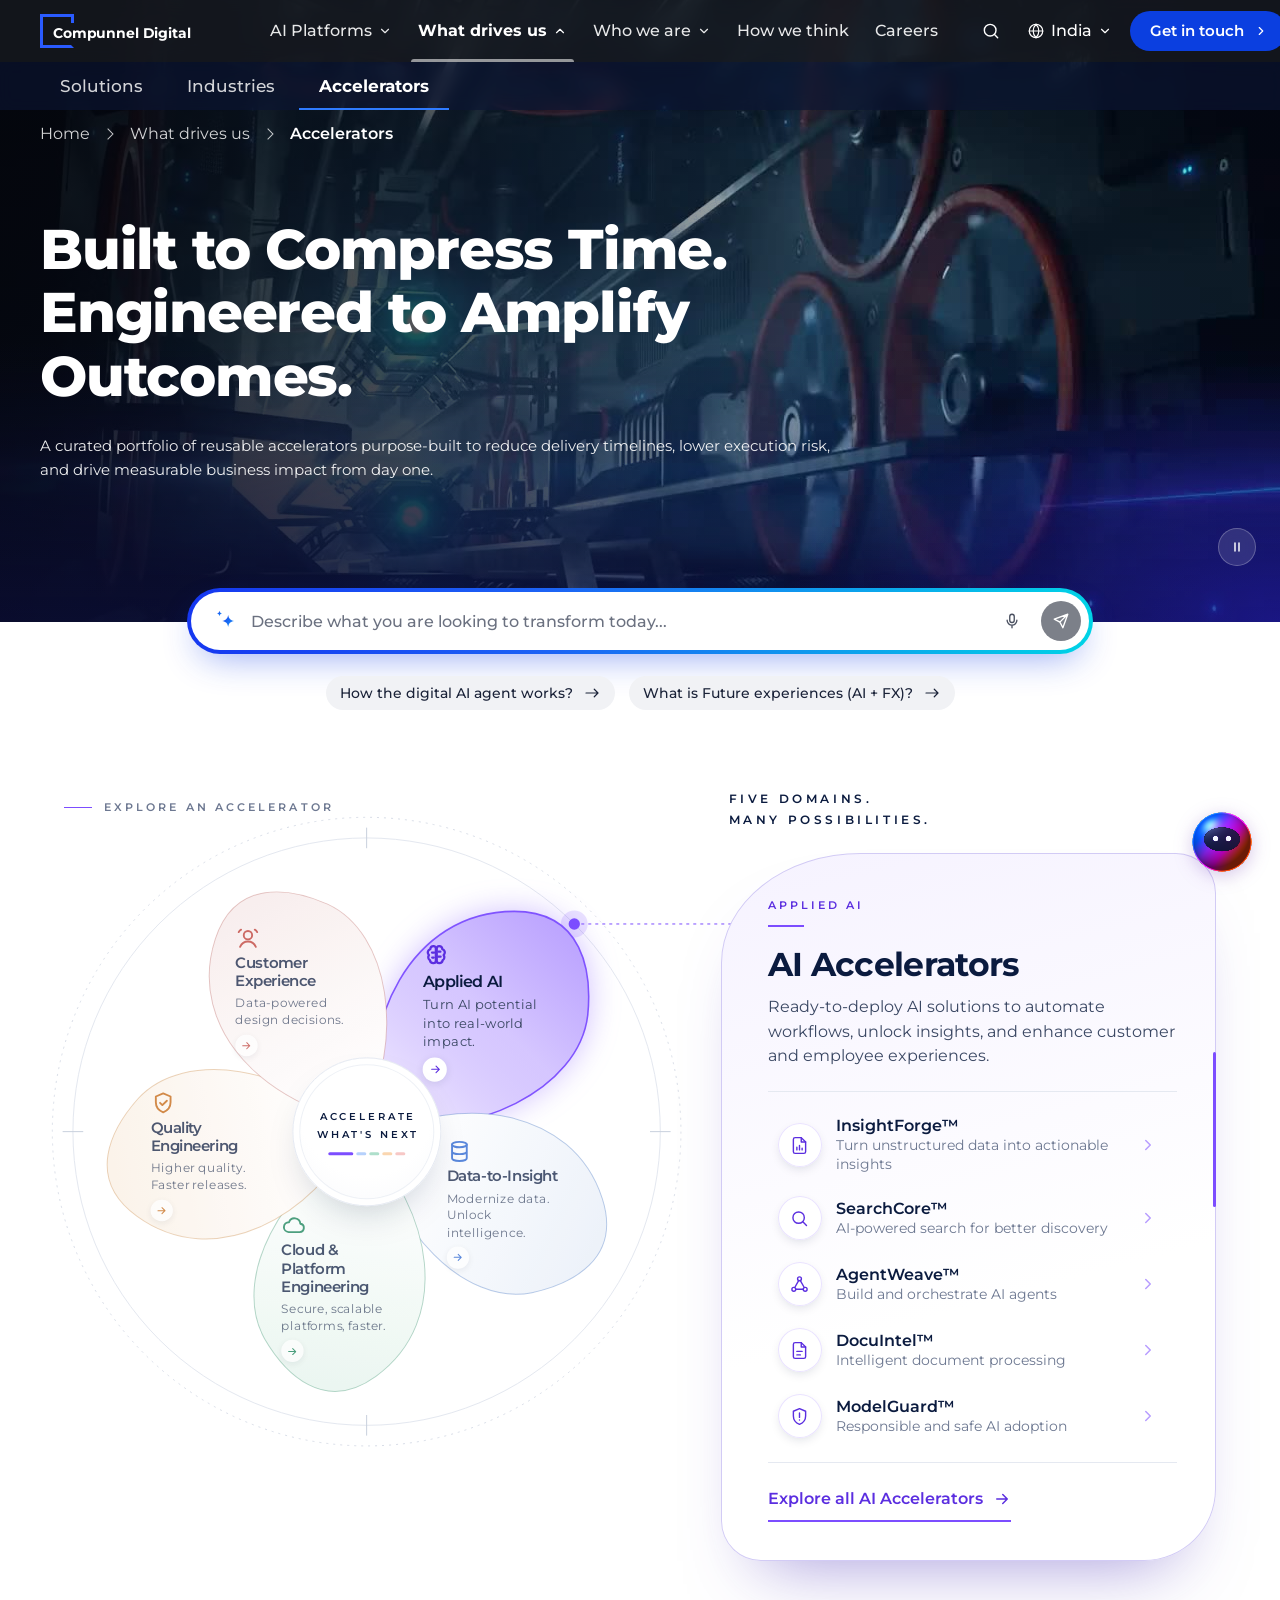
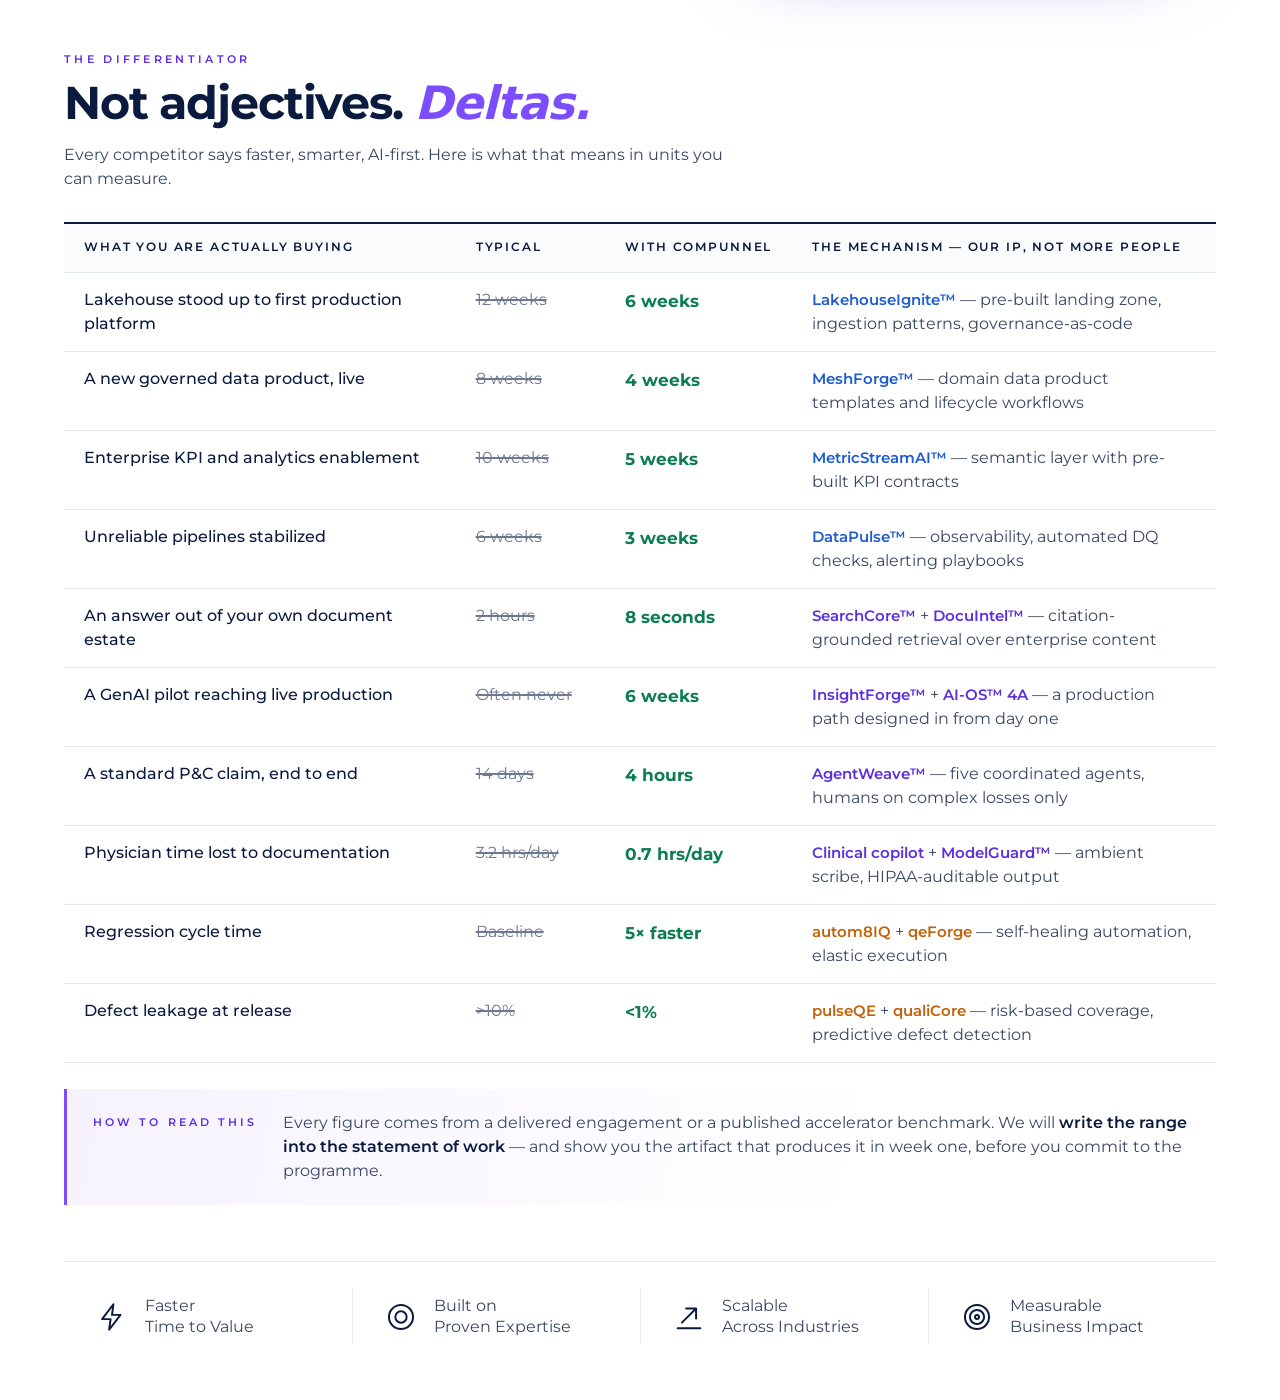
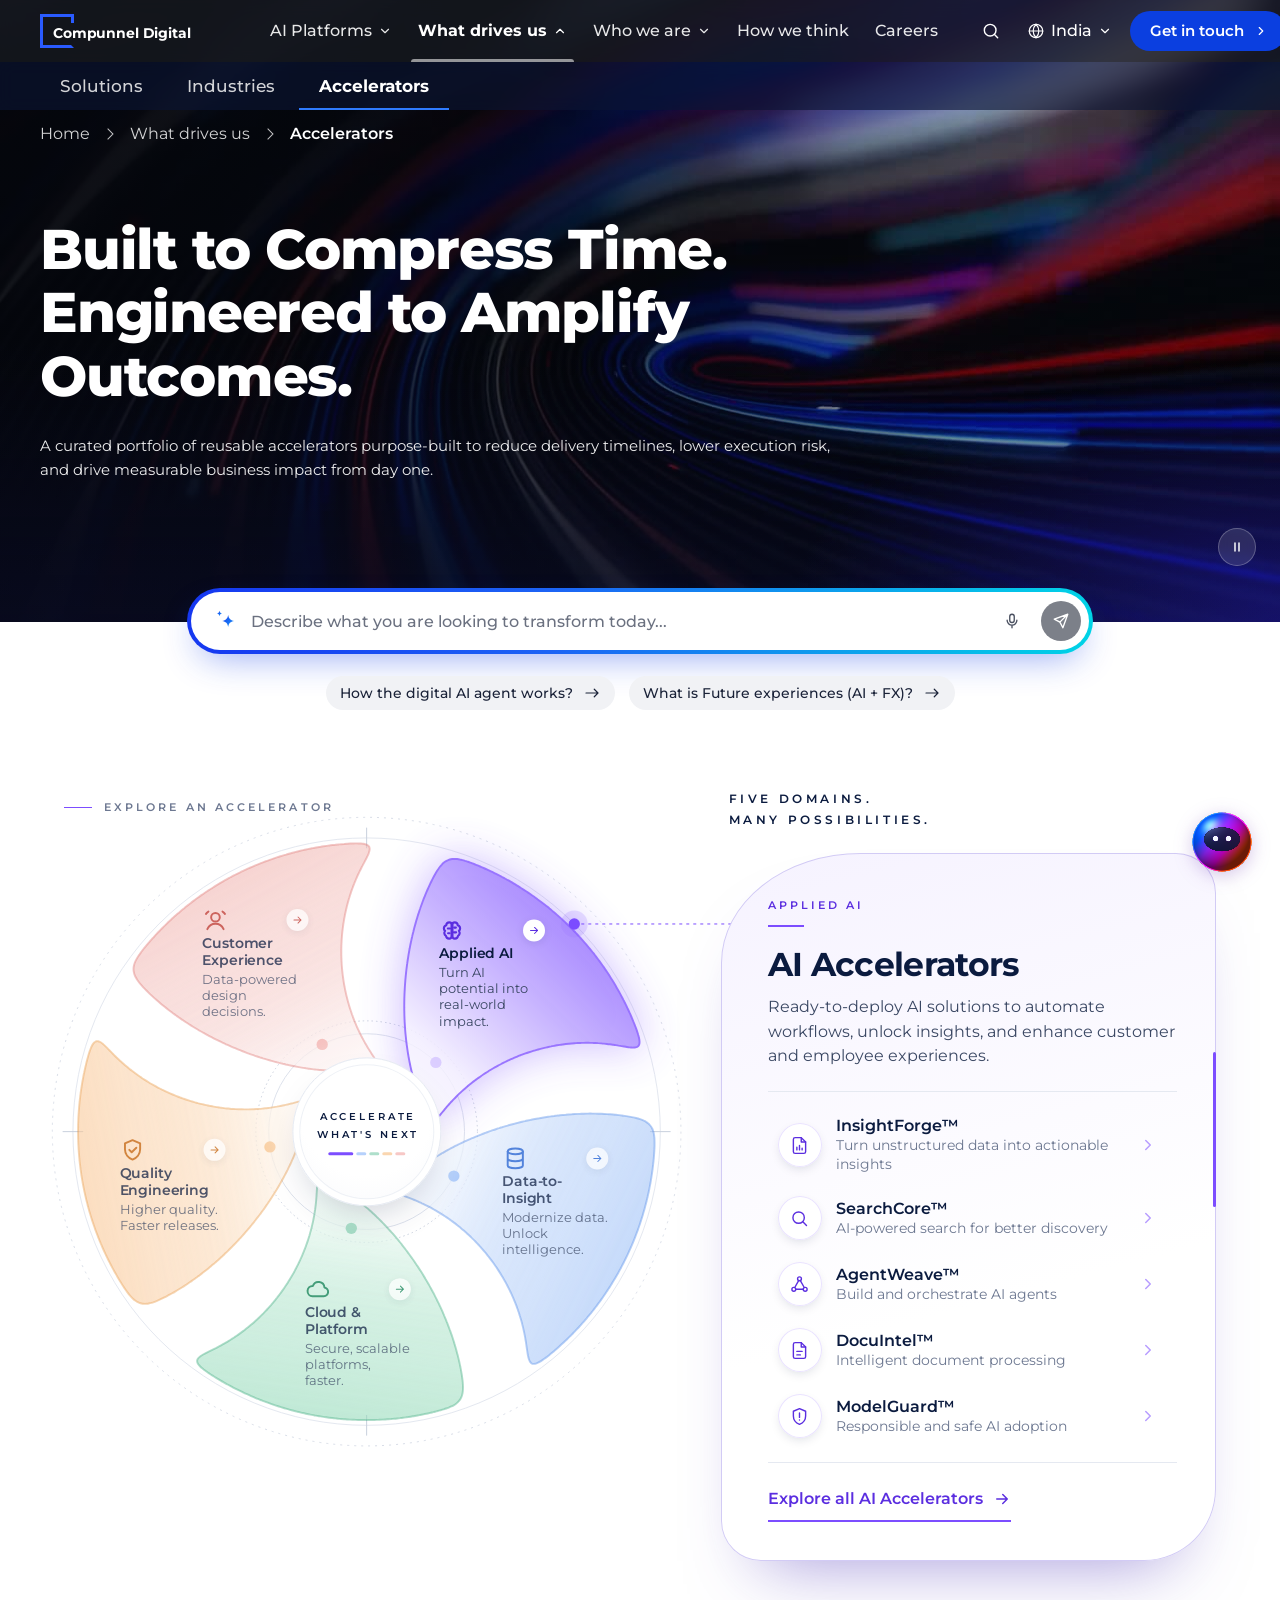
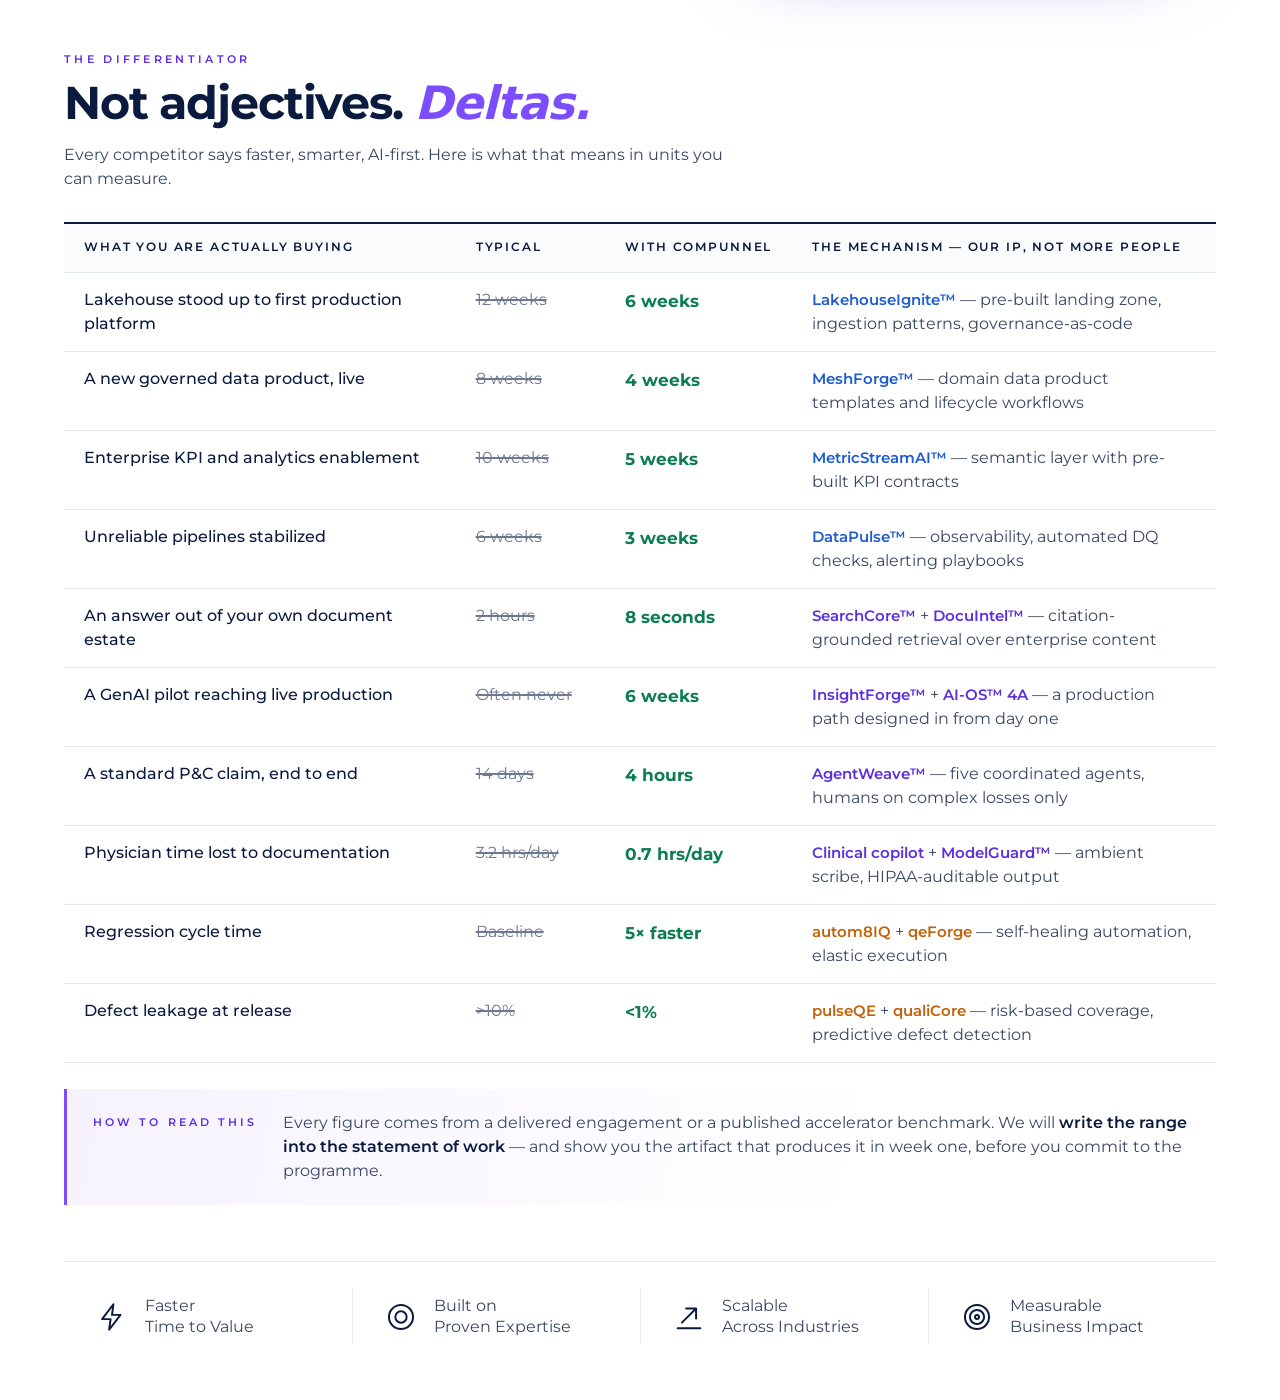
